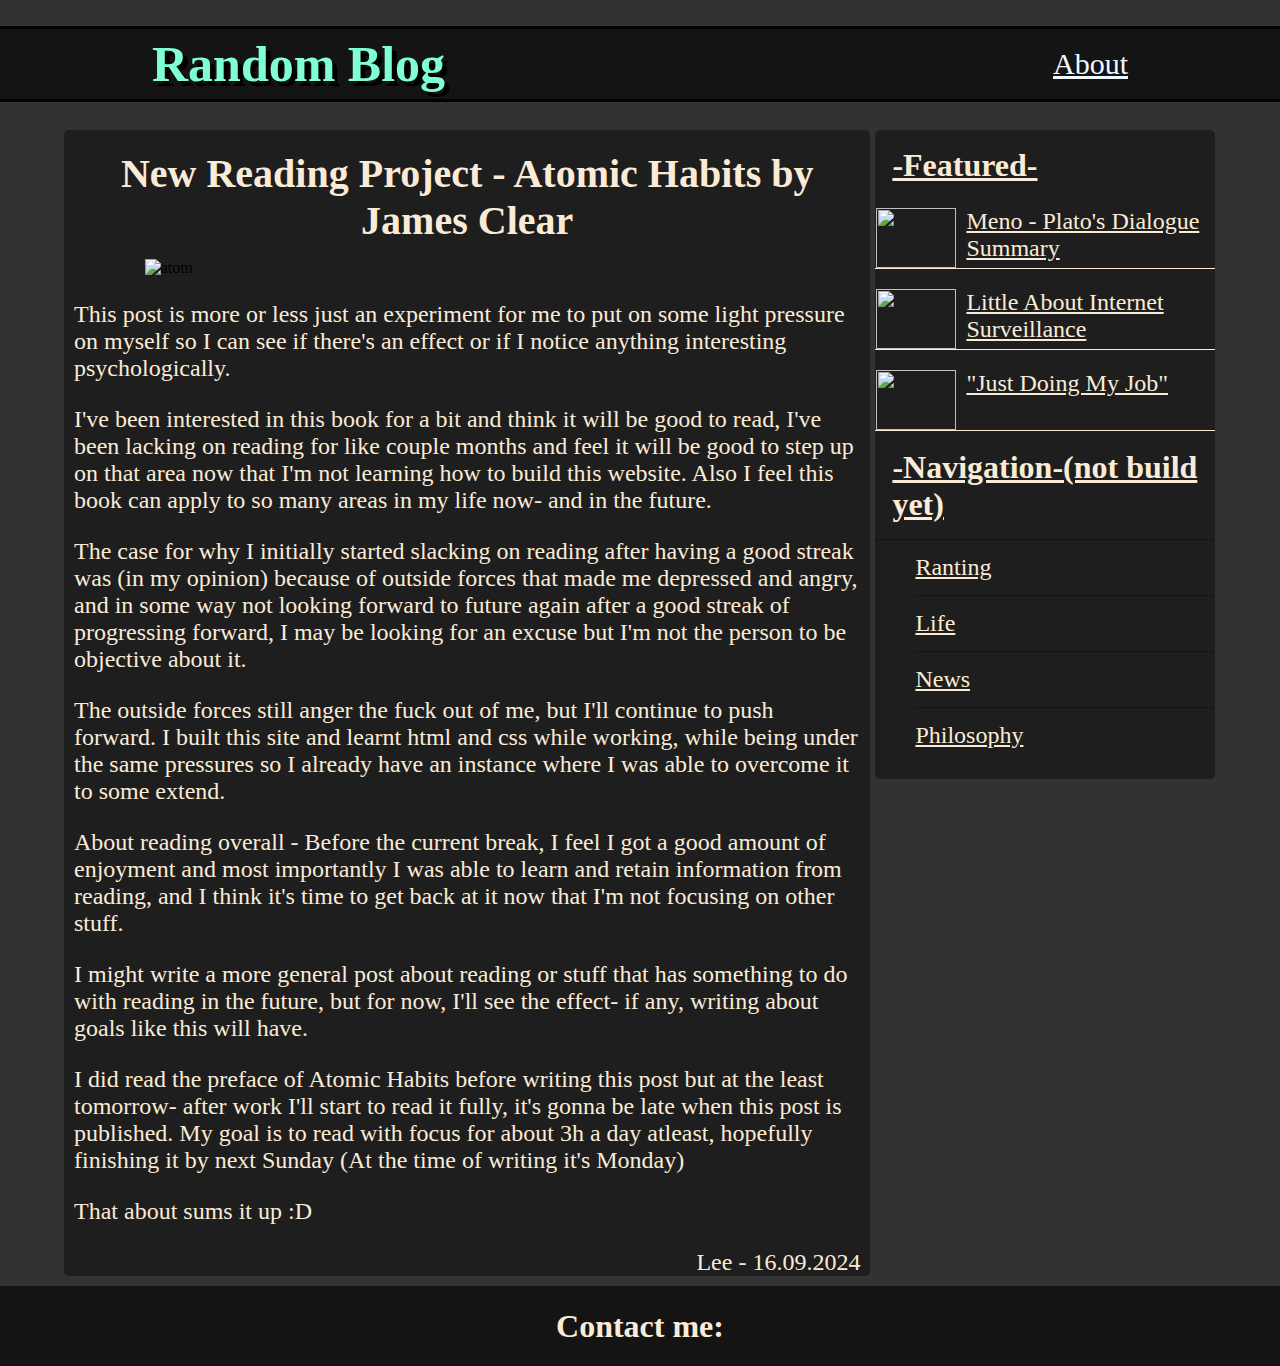
==== ah.html @ 2057de89 "Add files via upload" ====
<!DOCTYPE html>
<html lang="en">
<head>
    <meta charset="UTF-8">
    <meta name="viewport" content="width=device-width, initial-scale=1.0">
    <title>About The Blog</title>
    <link rel="stylesheet" href="styles.css">
</head>
<body>
    <br>
    <header>
      <div class="navbar">
        <h1><a class="logo" href="index.html">Random Blog</h1>
        <a class="navbar-text" href="about.html">About</a>
      </div> 
    </header>
    <br>
        
    <main>
        <div class="content clearfix">
          <div class="recent-posts-wrapper">
            <div class="recent-posts single">
              <h1 class="post-title">New Reading Project - Atomic Habits by James Clear</h1>
                <div class="full-post-img">
                   <img src="https://imgs.search.brave.com/8NfRGH5KUzxXCiDhKv2bFY46xF7NXpTA7JmY35qANkI/rs:fit:860:0:0:0/g:ce/aHR0cHM6Ly9tZWRp/YS5nZXR0eWltYWdl/cy5jb20vaWQvMTM5/NTc3NTEwMS9waG90/by9oeWRyb2dlbi1h/dG9tLmpwZz9zPTYx/Mng2MTImdz0wJms9/MjAmYz1JYnJ2ZzBa/UjRrNmtyVFNhbXhn/OUVHOWc4WGNXTGRo/UkoyVll3eV9kS0FB/PQ" alt="atom">
                </div> 
              <div class="post-content">
                <p>This post is more or less just an experiment for me to put on some light pressure on myself
                 so I can see if there's an effect or if I notice anything interesting psychologically.</p>
                <p>I've been interested in this book for a bit and think it will be good to read,
                 I've been lacking on reading for like couple months and feel it will be good to step up on that area now that
                 I'm not learning how to build this website. Also I feel this book can apply to so many areas in my life now- and in the future.</p>
                <p>The case for why I initially started slacking on reading after having a good streak was (in my opinion) because of outside forces
                that made me depressed and angry, and in some way not looking forward to future again 
                after a good streak of progressing forward, I may be looking for an excuse but I'm not the person to be objective about it.</p>
                <p>The outside forces still anger the fuck out of me, but I'll continue to push forward. I built this site and learnt
                html and css while working,
                while being under the same pressures so I already have an instance where I was able to overcome it to some extend.</p>
                <p>About reading overall - Before the current break, I feel I got a good amount of enjoyment and most importantly
                I was able to learn and retain information from reading, 
                and I think it's time to get back at it now that I'm not focusing on other stuff.</p>
                <p>I might write a more general post about reading or stuff that has something to do with reading in the future,
                but for now, I'll see the effect- if any, writing about goals like this will have.</p>
                <p>I did read the preface of Atomic Habits before writing this post but at the least tomorrow- after work I'll start to read it fully,
                it's gonna be late when this post is published. 
                My goal is to read with focus for about 3h a day atleast, hopefully finishing it by next Sunday (At the time of writing it's Monday)</p>
                <p>That about sums it up :D</p>
                <p><span class="full-post-author-date">Lee - 16.09.2024</span></p>
              </div>
            </div>
          </div>



            <div class="sidebar single">

                <div class="topics featured">
                <h2 class="topics-title">-Featured-</h2>

                  <div class="post clearfix">
                    <img src="https://st4.depositphotos.com/15791032/39164/i/450/depositphotos_391645018-stock-photo-statue-ancient-greek-philosopher-plato.jpg" alt="">
                    <a href="meno_sum.html" class="title">Meno - Plato's Dialogue Summary</a>
                  </div>

                  <div class="post clearfix">
                    <img src="https://www.shutterstock.com/image-photo/female-eye-laptop-600nw-1154103016.jpg" alt="">
                    <a href="is.html" class="title">Little About Internet Surveillance</a>
                  </div>
                
                  <div class="post clearfix">
                    <img src="https://www.artic.edu/iiif/2/b614fbb6-1944-2f0c-b1e9-a3e8d0c37585/full/843,/0/default.jpg" alt="">
                    <a href="jdmj.html" class="title">"Just Doing My Job"</a>
                  </div>                  

                </div>

                <div class="topics-section">
                <h2 class="topics-title-nav">-Navigation-(not build yet)</h2>
                 <ul>
                  <li><a href="index.html">Ranting</a></li>
                  <li><a href="index.html">Life</a></li>
                  <li><a href="index.html">News</a></li>
                  <li><a href="index.html">Philosophy</a></li>
                 </ul>
                </div>
            </div>
        </div>
   
    </main>

    <div class="footer">
        <div class="footer-content">
            <h1>Contact me: <span class="contact-email"></span></h1>

        </div>        
    </div>
     
</body>
</html>
---- styles.css ----
body {
    background-color: rgb(50, 50, 50);
    margin-left: 0;
    margin-right: 0;
    margin-bottom: 0;
  }

header {
    background-color: rgb(20, 20, 20);
    height: 70px;
    display: flex;
    justify-content: center;
    align-items: center;
    border-bottom: 3px solid black;
    border-top: 3px solid black;
  }

 .navbar {
    margin-left: auto;
    margin-right: auto;
    display: flex;
    justify-content: space-around;
    align-items: center;
    width: 100%;
    
  }

  .navbar-text {
    color: aliceblue;
    font-size: 30px;
    display: inline;
    margin-top: 0;
  }

  .navbar-text:hover {
    color: rgb(200, 200, 200);
    transition: .25s;
  }

.logo{
    color: aquamarine;
    font-size: 50px;
    text-shadow: 5px 5px black;
    text-decoration: none;
    text-align: center;
  }

.about-h2 {
    font-size: 50px;
    text-align: center;
    color: antiquewhite;
    text-decoration: underline;
  }

.intro  {
    display: flex;
    justify-content: center;
    align-items: center;
    flex-direction: column;
    margin-left: auto;
    margin-right: auto;
    border: 3px solid black;
    width: 70%;
    background-color: rgb(30, 30, 30);
  }

.intro-text {
    font-size: 1.5em;
    color: antiquewhite;
    margin: 5px auto;
    padding-left: 5%;
    padding-right: 5%;
    text-align: center;
  }

.intro h2 {
    font-size: 2.7em
  }

.clearfix::after {
  content: "";
  display: block;
  clear: both;
  
}

.content {
  width: 90%;
  margin: 10px auto 30px;
  }

.content .recent-posts {
  width: 70%;
  float: left;
}

.content .recent-posts .recent-posts-title {
  margin: 25px;
  color: antiquewhite;
  font-size: 2.7em;
  text-decoration: underline;
}


.content .recent-posts .post {
  width: 95%;
  height: 270px;
  margin: 20px auto;
  border-radius: 5px;
  background: rgb(30, 30, 30);
  position: relative;
}

.content .recent-posts .post .read-more {
  position: absolute;
  bottom: 10px;
  right: 10px;
  border: 1px solid aquamarine;
  background: transparent;
  border-radius: 0;
  color: aquamarine;

}

.content .recent-posts .post .read-more:hover {
  background: rgb(20, 20, 20);
  color: aquamarine;
  transition: .25s;

}

.content .recent-posts .post .post-img {
  width: 40%;
  height: 100%;
  float: left;
}

.content .recent-posts .post .post-preview {
  width: 58%;
  float: right;
}

.post-preview h1 {
  color: antiquewhite;
}

.post-preview p {
  color: antiquewhite;
  font-size: 1.5em;
}

.post-preview i:not(.writer) {
  color: antiquewhite;
  font-size: 1.5em;
}

.post-preview a {
  color: antiquewhite;
}

.writer {
  color: red;
  font-size: 1.5em;
  text-decoration: underline;
}

.btn {
  padding: .5rem 1rem;
  background: rgb(50, 50, 50);
  color: white;
  border: 1px solid transparent;
  border-radius: .25rem;
}

.btn:hover {
  background: rgb(40, 40, 40);
  color: white;
}

.content .sidebar {
  width: 29.5%;
  float: left;
  background: rgb(30, 30, 30);
  border-radius: 5px;
  margin-top: 95px;
}

.content .sidebar ul {
 list-style: none;
 border-top: 1px solid rgb(20, 20, 20);
}

.content .sidebar ul li {
  display: block;
  padding: 14px 0;
  border-bottom: 1px solid rgb(20, 20, 20);
 }

.content .sidebar ul li:last-child {
  border-bottom: none;
}


 .content .sidebar ul li a:hover {
  padding-left: 10px;
  transition:all 0.25s;
 }

.content .sidebar h2 {
  font-size: 2em;
  color: antiquewhite;
  padding-left: 5%;
  margin-top: 5%;
  margin-bottom: 4%;
  text-decoration: underline;
  
}

.content .sidebar a {
  font-size: 1.5em;
  color: antiquewhite;
  
}

.footer {
 position: relative;
 height: 60px;
 background: rgb(30, 30, 30);
  
}

.footer .footer-content {
  background: rgb(20, 20, 20);
  width: 100%;
  text-align: center;
  position: absolute;
  bottom: 0px;
  left: 0px;
  
}

.footer-content h1 {
  color: antiquewhite;
  font-size: 2em;
  
}

.contact-email  {
  text-decoration: underline;
  
}

.content .sidebar.single {
  margin-left: 5px;
  margin-top: 0;
}

.content .recent-posts.single {
  background: rgb(30, 30, 30);
  border-radius: 5px;
}


.post-title {
  color: antiquewhite;
  background: rgb(30, 30, 30);
  font-size: 2.5em;
  padding: 5px 50px;
  text-align: center;
  margin-bottom: 10px;
  margin-top: 15px;
  
}

.content .recent-posts.single .post-content {
  font-size: 1.5em;
  color: antiquewhite;
  margin-left: 10px;
  margin-right: 10px;
 
}

.full-post-author-date {
  float: right;
 
}

.content .topics .post {
  margin-top: 10px;
  padding-top: 10px;
  background: rgb(30, 30, 30);
  border-bottom: 1px solid antiquewhite

}

.content .topics .post img {
 height: 60px;
 width: 80px;
 float: left;
 margin-right: 10px;
 margin-left: 1px;
 
}

.content .topics-section {
  background: rgb(30, 30, 30);
  border-radius: 5px;
 
  padding-top: 1px;

}

.content .topics.featured a:hover {
  color: rgb(200, 200, 200);
  transition: 0.3s;

}

.content .full-post-img {
 display: flex;
 justify-content: center;
}

.content .full-post-img img {
  width: 80%;
  margin-right: auto;
  margin-left: auto;
 }

 .underline {
  text-decoration: underline;
 }

@media only screen and (max-width: 1125px) {
  .content {
    width: 100%;
    } 
}

@media only screen and (max-width: 1020px) { 
  .content .recent-posts {
  width: 100%;
}
.content .sidebar {
  width: 100%;
  margin-top: 10px;
}
.content .recent-posts .post {
  width: 100%;
}

.recent-posts.single {
  margin-bottom: 10px;
  width: 100%;
}

.sidebar.single {
  width: 100%;
  margin-left: 0 !important;
}


}

@media only screen and (max-width: 687px) {
  .content .recent-posts .post {
    height: auto;
    width: 95%
  }
  .content .recent-posts .post .post-img {
    width: 100%;
  }
  
  .content .recent-posts .post .post-preview {
    width: 95%;
  }
  
  .content .recent-posts .post .read-more {
    position: static;
    display: block;
    width: 50%;
    margin-right: auto;
    margin-left: auto;
    text-align: center;
    margin-bottom: 10px;
  
  }

  .content .full-post-img img{
    width: 100%;
    max-width: 100%;
    
   }


}
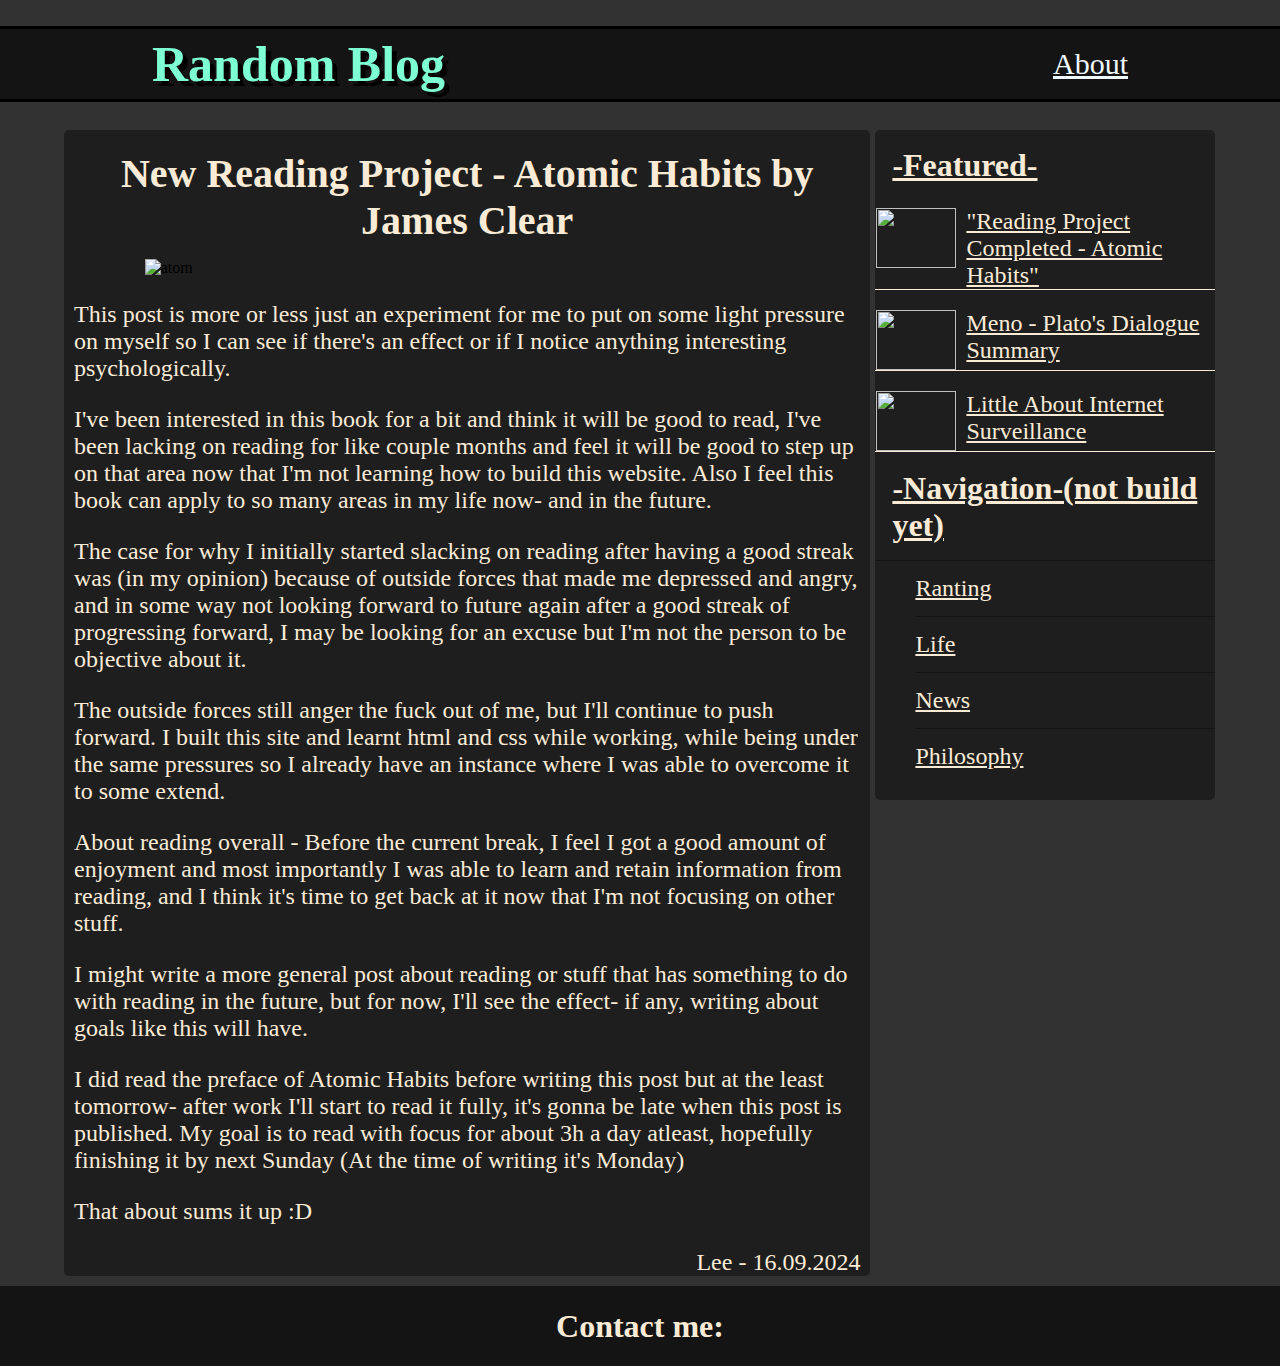
==== commit bbc5b81a: "Add files via upload" ====
--- a/ah.html
+++ b/ah.html
@@ -58,6 +58,11 @@
                 <h2 class="topics-title">-Featured-</h2>
 
                   <div class="post clearfix">
+                    <img src="https://imgs.search.brave.com/Hrt41wR2HG4gtGguDSFG6bJBpyAQ78YAtavVK44zM8Q/rs:fit:860:0:0:0/g:ce/aHR0cHM6Ly90My5m/dGNkbi5uZXQvanBn/LzAwLzI2LzY3Lzgw/LzM2MF9GXzI2Njc4/MDY3X25FVGQwcFRN/NEdUYzBMVDNVWmVX/VXhnaDBLNzhYYjJC/LmpwZw" alt="">
+                    <a href="ahf.html" class="title">"Reading Project Completed - Atomic Habits"</a>
+                  </div>
+                
+                  <div class="post clearfix">
                     <img src="https://st4.depositphotos.com/15791032/39164/i/450/depositphotos_391645018-stock-photo-statue-ancient-greek-philosopher-plato.jpg" alt="">
                     <a href="meno_sum.html" class="title">Meno - Plato's Dialogue Summary</a>
                   </div>
@@ -67,10 +72,7 @@
                     <a href="is.html" class="title">Little About Internet Surveillance</a>
                   </div>
                 
-                  <div class="post clearfix">
-                    <img src="https://www.artic.edu/iiif/2/b614fbb6-1944-2f0c-b1e9-a3e8d0c37585/full/843,/0/default.jpg" alt="">
-                    <a href="jdmj.html" class="title">"Just Doing My Job"</a>
-                  </div>                  
+                                    
 
                 </div>
 
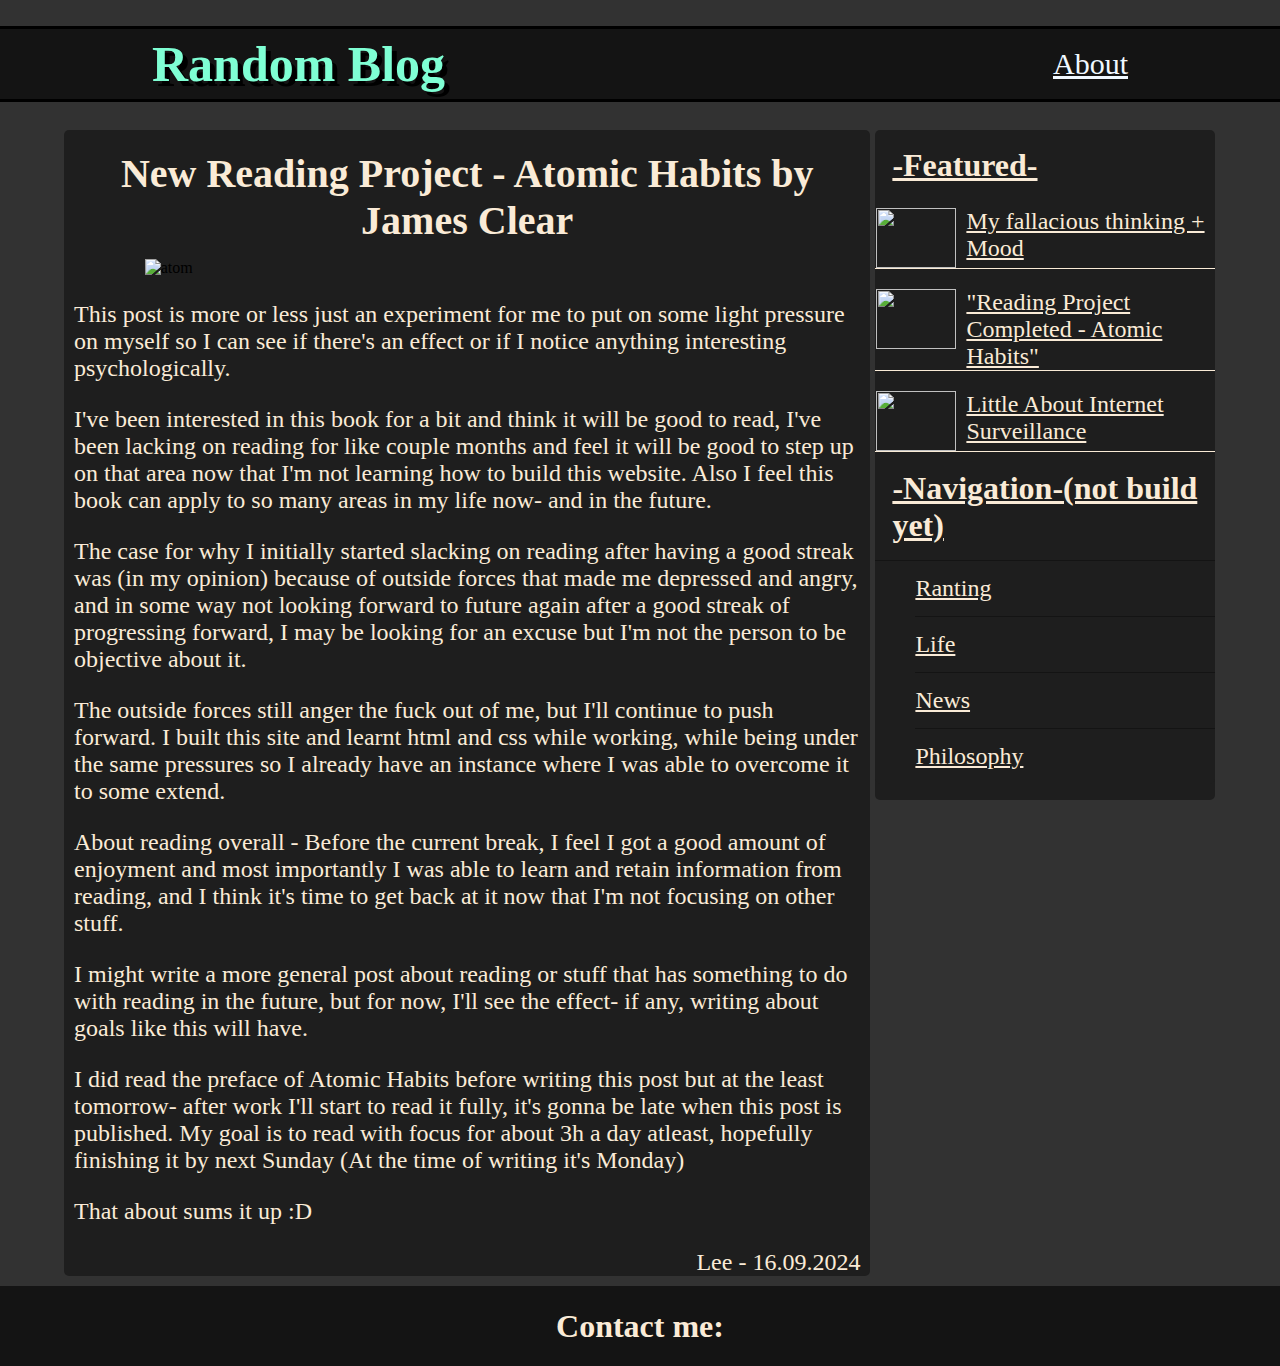
==== commit 2253144f: "Add files via upload" ====
--- a/ah.html
+++ b/ah.html
@@ -58,13 +58,13 @@
                 <h2 class="topics-title">-Featured-</h2>
 
                   <div class="post clearfix">
+                    <img src="https://imgs.search.brave.com/8kx1HO_LyaNnUbbsKx1XWsbaxL3n3xtJTaIvyKS0Hk0/rs:fit:860:0:0:0/g:ce/aHR0cHM6Ly9jZG4u/cGl4YWJheS5jb20v/cGhvdG8vMjAxNS8w/NC8yMy8yMi8wMC90/cmVlLTczNjg4NV8x/MjgwLmpwZw" alt="">
+                    <a href="sm-adhom.html" class="title">My fallacious thinking + Mood</a>
+                  </div>
+
+                  <div class="post clearfix">
                     <img src="https://imgs.search.brave.com/Hrt41wR2HG4gtGguDSFG6bJBpyAQ78YAtavVK44zM8Q/rs:fit:860:0:0:0/g:ce/aHR0cHM6Ly90My5m/dGNkbi5uZXQvanBn/LzAwLzI2LzY3Lzgw/LzM2MF9GXzI2Njc4/MDY3X25FVGQwcFRN/NEdUYzBMVDNVWmVX/VXhnaDBLNzhYYjJC/LmpwZw" alt="">
                     <a href="ahf.html" class="title">"Reading Project Completed - Atomic Habits"</a>
-                  </div>
-                
-                  <div class="post clearfix">
-                    <img src="https://st4.depositphotos.com/15791032/39164/i/450/depositphotos_391645018-stock-photo-statue-ancient-greek-philosopher-plato.jpg" alt="">
-                    <a href="meno_sum.html" class="title">Meno - Plato's Dialogue Summary</a>
                   </div>
 
                   <div class="post clearfix">
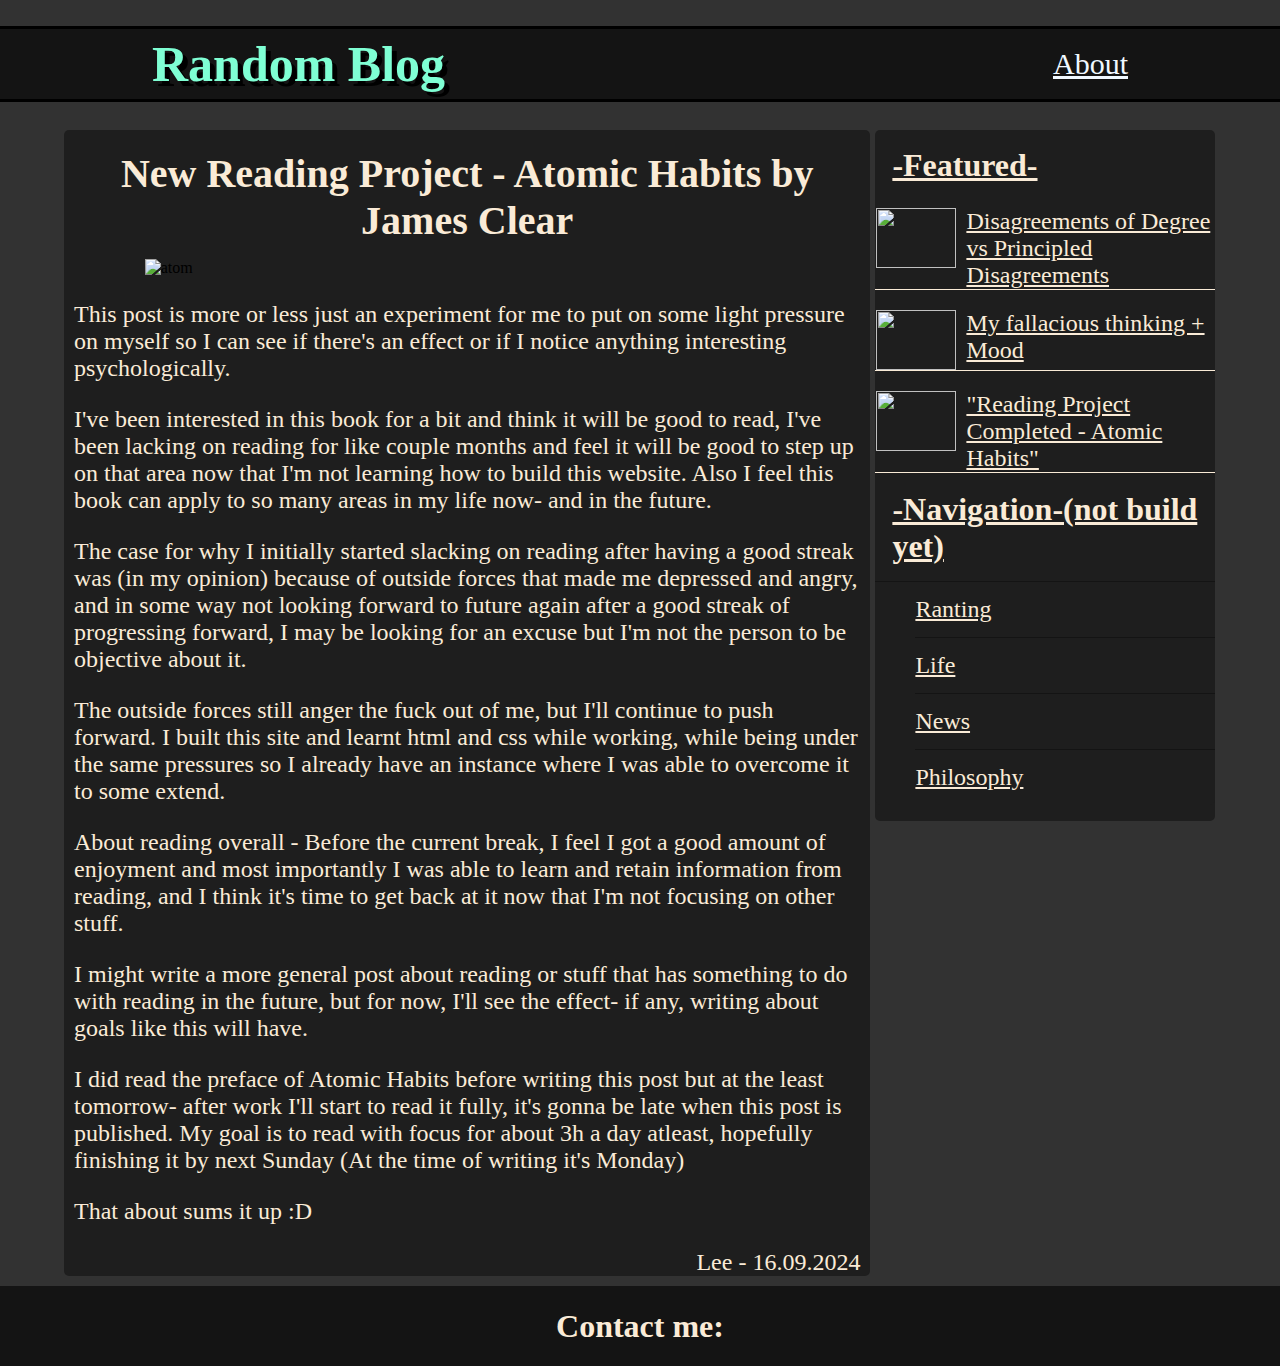
==== commit c789d723: "Add files via upload" ====
--- a/ah.html
+++ b/ah.html
@@ -57,20 +57,20 @@
                 <div class="topics featured">
                 <h2 class="topics-title">-Featured-</h2>
 
-                  <div class="post clearfix">
-                    <img src="https://imgs.search.brave.com/8kx1HO_LyaNnUbbsKx1XWsbaxL3n3xtJTaIvyKS0Hk0/rs:fit:860:0:0:0/g:ce/aHR0cHM6Ly9jZG4u/cGl4YWJheS5jb20v/cGhvdG8vMjAxNS8w/NC8yMy8yMi8wMC90/cmVlLTczNjg4NV8x/MjgwLmpwZw" alt="">
-                    <a href="sm-adhom.html" class="title">My fallacious thinking + Mood</a>
-                  </div>
+                <div class="post clearfix">
+                  <img src="https://external-content.duckduckgo.com/iu/?u=https%3A%2F%2Ftse2.mm.bing.net%2Fth%3Fid%3DOIP.En4TbqFNuQMf9Ji7SCrkowHaE6%26pid%3DApi&f=1&ipt=d85e4f1c32b85477c937378a70e014c1496c1a6d1a41c8a6c8598b761c923283&ipo=images" alt="">
+                  <a href="pvsd.html" class="title">Disagreements of Degree vs Principled Disagreements</a>
+                </div>
 
-                  <div class="post clearfix">
-                    <img src="https://imgs.search.brave.com/Hrt41wR2HG4gtGguDSFG6bJBpyAQ78YAtavVK44zM8Q/rs:fit:860:0:0:0/g:ce/aHR0cHM6Ly90My5m/dGNkbi5uZXQvanBn/LzAwLzI2LzY3Lzgw/LzM2MF9GXzI2Njc4/MDY3X25FVGQwcFRN/NEdUYzBMVDNVWmVX/VXhnaDBLNzhYYjJC/LmpwZw" alt="">
-                    <a href="ahf.html" class="title">"Reading Project Completed - Atomic Habits"</a>
-                  </div>
+                <div class="post clearfix">
+                  <img src="https://imgs.search.brave.com/8kx1HO_LyaNnUbbsKx1XWsbaxL3n3xtJTaIvyKS0Hk0/rs:fit:860:0:0:0/g:ce/aHR0cHM6Ly9jZG4u/cGl4YWJheS5jb20v/cGhvdG8vMjAxNS8w/NC8yMy8yMi8wMC90/cmVlLTczNjg4NV8x/MjgwLmpwZw" alt="">
+                  <a href="sm-adhom.html" class="title">My fallacious thinking + Mood</a>
+                </div>
 
-                  <div class="post clearfix">
-                    <img src="https://www.shutterstock.com/image-photo/female-eye-laptop-600nw-1154103016.jpg" alt="">
-                    <a href="is.html" class="title">Little About Internet Surveillance</a>
-                  </div>
+                <div class="post clearfix">
+                  <img src="https://imgs.search.brave.com/Hrt41wR2HG4gtGguDSFG6bJBpyAQ78YAtavVK44zM8Q/rs:fit:860:0:0:0/g:ce/aHR0cHM6Ly90My5m/dGNkbi5uZXQvanBn/LzAwLzI2LzY3Lzgw/LzM2MF9GXzI2Njc4/MDY3X25FVGQwcFRN/NEdUYzBMVDNVWmVX/VXhnaDBLNzhYYjJC/LmpwZw" alt="">
+                  <a href="ahf.html" class="title">"Reading Project Completed - Atomic Habits"</a>
+                </div>
                 
                                     
 
